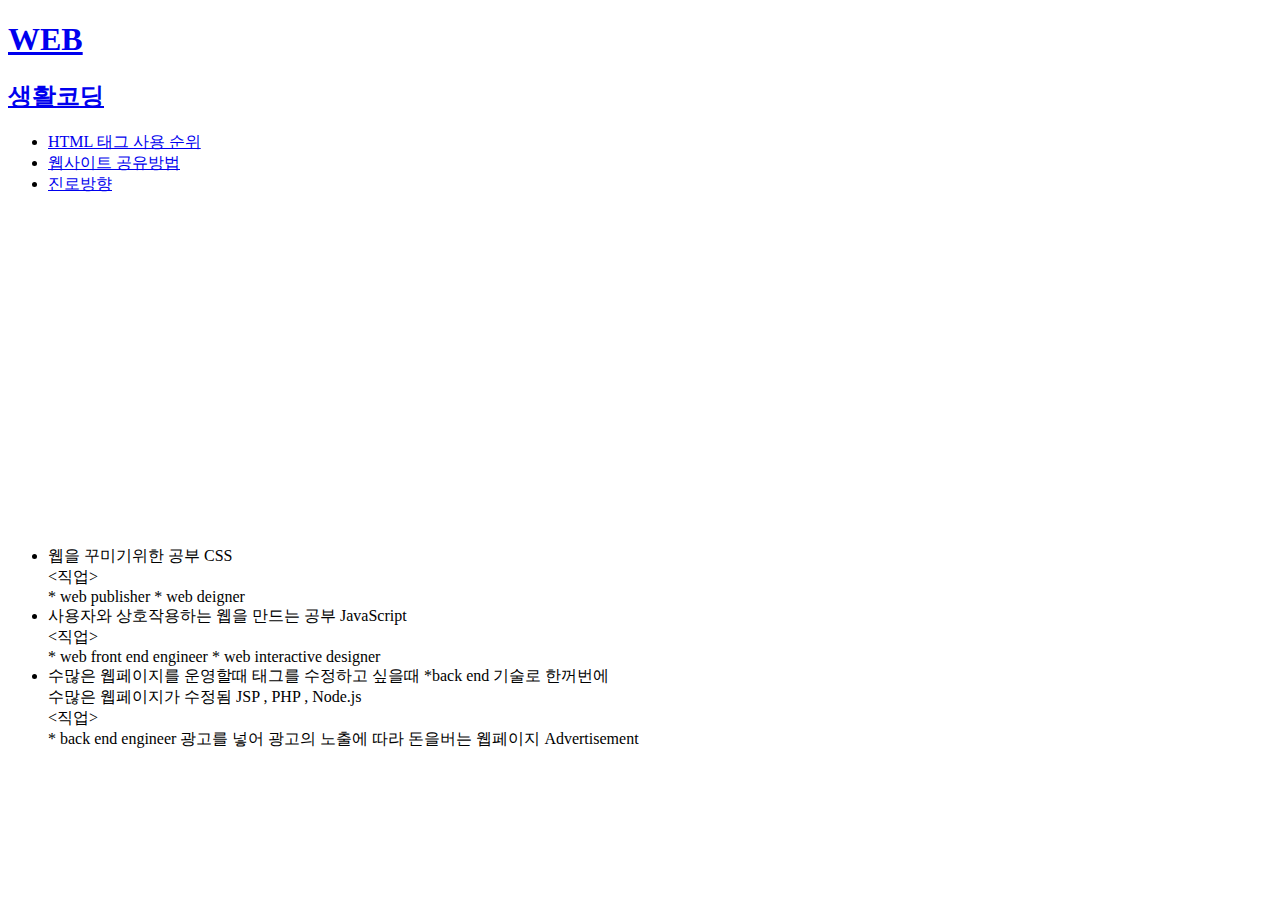
==== Career.html @ f84ef59c "Add files via upload" ====
<!doctype html>
<html>
<head>
  <title>Web study</title>
  <meta charset="utf-8">
</head>

<body>
  <h1><a href="index.html">WEB</a></h1>
  <h2><a href="https://www.youtube.com/user/egoing2"target="_blank">생활코딩</a></h2>
  <ul>
    <li><a href="Tag Rank.html">HTML 태그 사용 순위</a></li>
    <li><a href="Shared.html">웹사이트 공유방법</a></li>
    <li><a href="Career.html">진로방향</a></li>
  </ul>
    <p>
      <iframe width="560" height="315" src="https://www.youtube.com/embed/WD-LFlMi6iA" frameborder="0" allow="autoplay; encrypted-media" allowfullscreen></iframe>
      <ul>
      <li>웹을 꾸미기위한 공부 CSS</li>
    		<직업> <br>
    		* web publisher
    		* web deigner

    	<li>사용자와 상호작용하는 웹을 만드는 공부 JavaScript</li>
    		<직업><br>
    		* web front end engineer
    		* web interactive designer
    	<li>수많은 웹페이지를 운영할때 태그를 수정하고 싶을때 *back end 기술로 한꺼번에<br>
         수많은 웹페이지가 수정됨 JSP , PHP , Node.js</li>
    		<직업><br>
    		* back end engineer
    	광고를 넣어 광고의 노출에 따라 돈을버는 웹페이지 Advertisement
    </ul>
    </p>
</body>
</html>
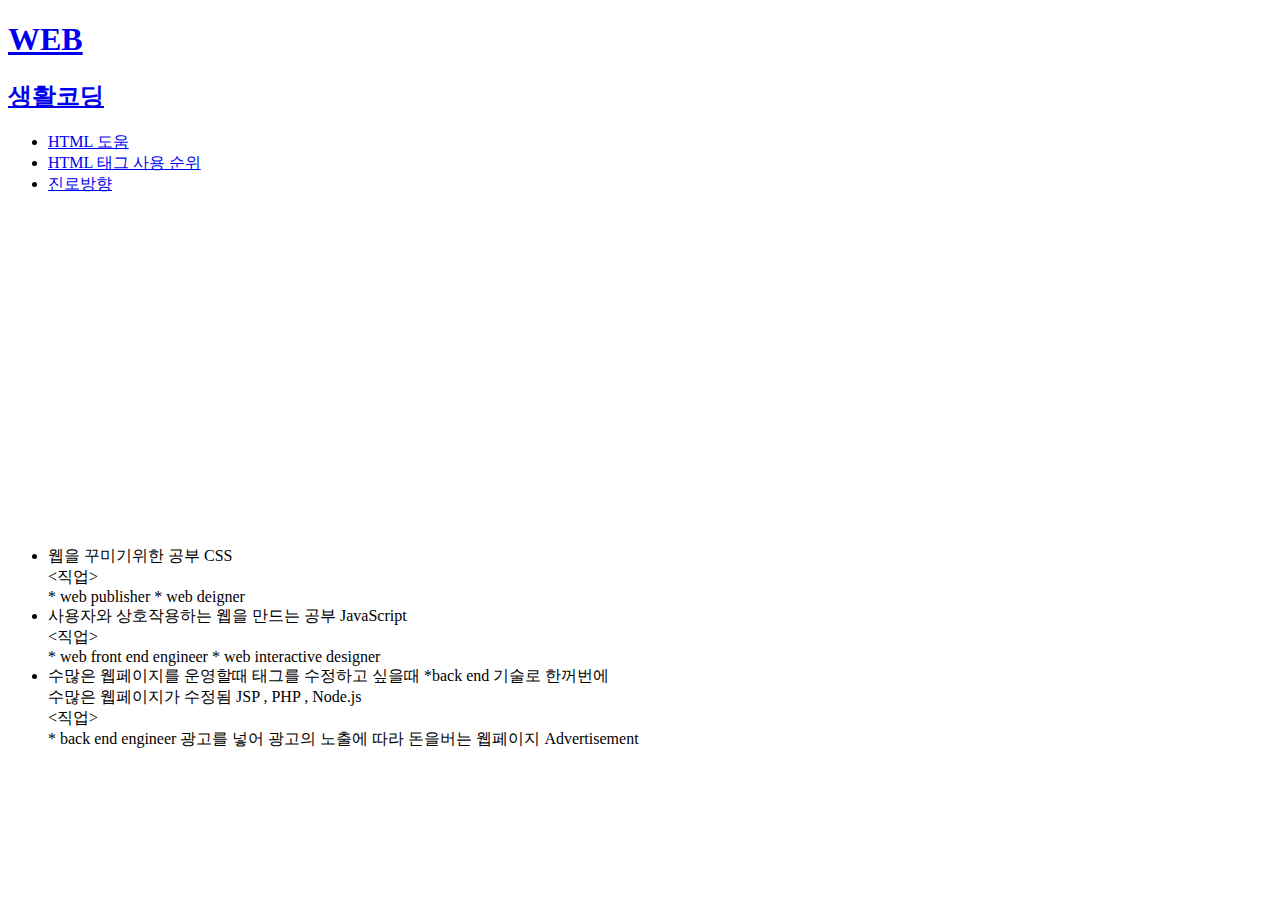
==== commit b7fdcff1: "guide" ====
--- a/Career.html
+++ b/Career.html
@@ -9,8 +9,8 @@
   <h1><a href="index.html">WEB</a></h1>
   <h2><a href="https://www.youtube.com/user/egoing2"target="_blank">생활코딩</a></h2>
   <ul>
+    <li><a href="Guide.html">HTML 도움</li>
     <li><a href="Tag Rank.html">HTML 태그 사용 순위</a></li>
-    <li><a href="Shared.html">웹사이트 공유방법</a></li>
     <li><a href="Career.html">진로방향</a></li>
   </ul>
     <p>
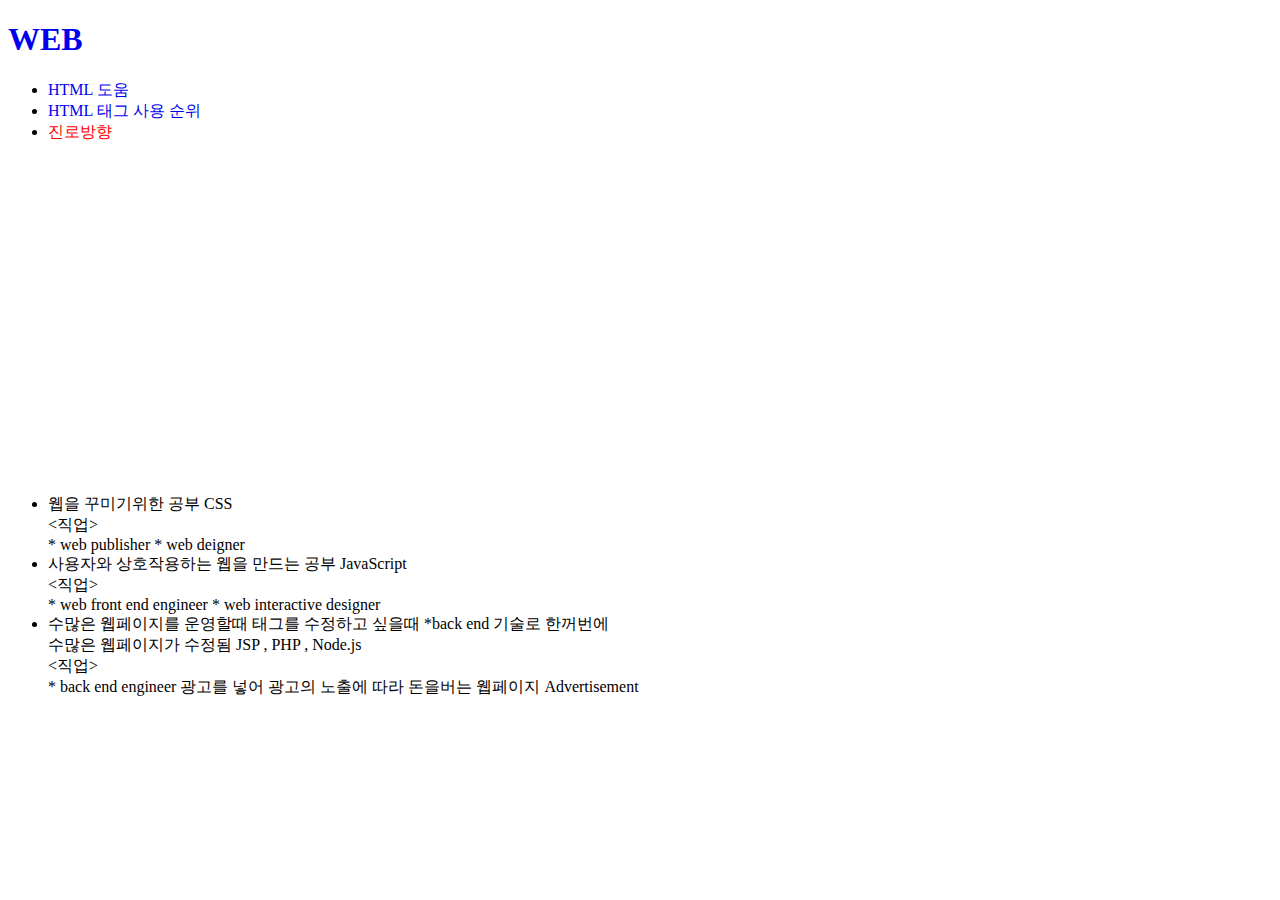
==== commit 40597240: "Add files via upload" ====
--- a/Career.html
+++ b/Career.html
@@ -3,15 +3,19 @@
 <head>
   <title>Web study</title>
   <meta charset="utf-8">
+  <style>
+  a{
+    text-decoration:none;
+  }
+  </style>
 </head>
 
 <body>
   <h1><a href="index.html">WEB</a></h1>
-  <h2><a href="https://www.youtube.com/user/egoing2"target="_blank">생활코딩</a></h2>
   <ul>
     <li><a href="Guide.html">HTML 도움</li>
     <li><a href="Tag Rank.html">HTML 태그 사용 순위</a></li>
-    <li><a href="Career.html">진로방향</a></li>
+    <li><a href="Career.html"style="color:red;">진로방향</a></li>
   </ul>
     <p>
       <iframe width="560" height="315" src="https://www.youtube.com/embed/WD-LFlMi6iA" frameborder="0" allow="autoplay; encrypted-media" allowfullscreen></iframe>
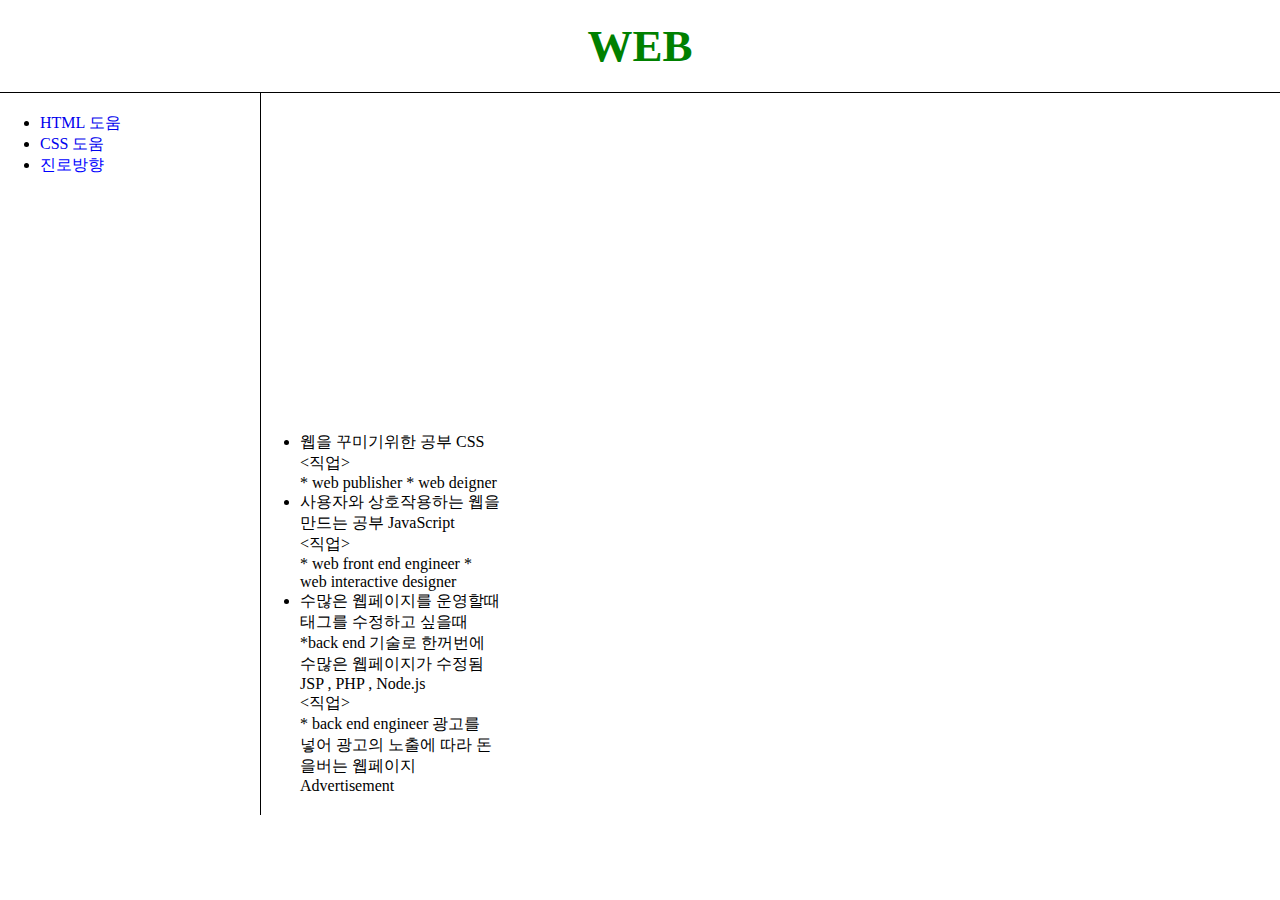
==== commit 42774c2a: "Add files via upload" ====
--- a/Career.html
+++ b/Career.html
@@ -3,23 +3,20 @@
 <head>
   <title>Web study</title>
   <meta charset="utf-8">
-  <style>
-  a{
-    text-decoration:none;
-  }
-  </style>
+  <link rel="stylesheet" href="style.css">
 </head>
 
 <body>
-  <h1><a href="index.html">WEB</a></h1>
+  <h1><a href="index.html"style="color:green;">WEB</a></h1>
+  <div id="grid">
   <ul>
-    <li><a href="Guide.html">HTML 도움</li>
-    <li><a href="Tag Rank.html">HTML 태그 사용 순위</a></li>
-    <li><a href="Career.html"style="color:red;">진로방향</a></li>
+    <li><a href="HTML Guide.html">HTML 도움</li>
+    <li><a href="CSS Guide.html">CSS 도움</a></li>
+    <li><a href="Career.html" id="active">진로방향</a></li>
   </ul>
-    <p>
+    <div>
+  <ul   style="border-right:0px; padding-left:0px;">
       <iframe width="560" height="315" src="https://www.youtube.com/embed/WD-LFlMi6iA" frameborder="0" allow="autoplay; encrypted-media" allowfullscreen></iframe>
-      <ul>
       <li>웹을 꾸미기위한 공부 CSS</li>
     		<직업> <br>
     		* web publisher
@@ -35,6 +32,7 @@
     		* back end engineer
     	광고를 넣어 광고의 노출에 따라 돈을버는 웹페이지 Advertisement
     </ul>
-    </p>
+  </div>
+</div>
 </body>
 </html>
--- a/style.css
+++ b/style.css
@@ -0,0 +1,36 @@
+body{
+  margin:0;
+}
+#grid{
+  display:grid;
+  grid-template-columns: 300px 1fr;
+}
+#active{
+  color:blue;
+}
+a{
+  color:blue-violet;
+  text-decoration:none;
+}
+h1{
+  font-size:45px;
+    text-align: center;
+    border-bottom: solid 1px;
+    margin:0px;
+    padding:20px;
+}
+ul{
+  border-right: solid 1px;
+  width: 200px;
+  margin:0;
+  padding:20px;
+  padding-left: 40px;
+}
+@media(max-width:800px){
+  #grid{
+    display:block;
+  }
+  ul{
+    border-right:none;
+  }
+}
